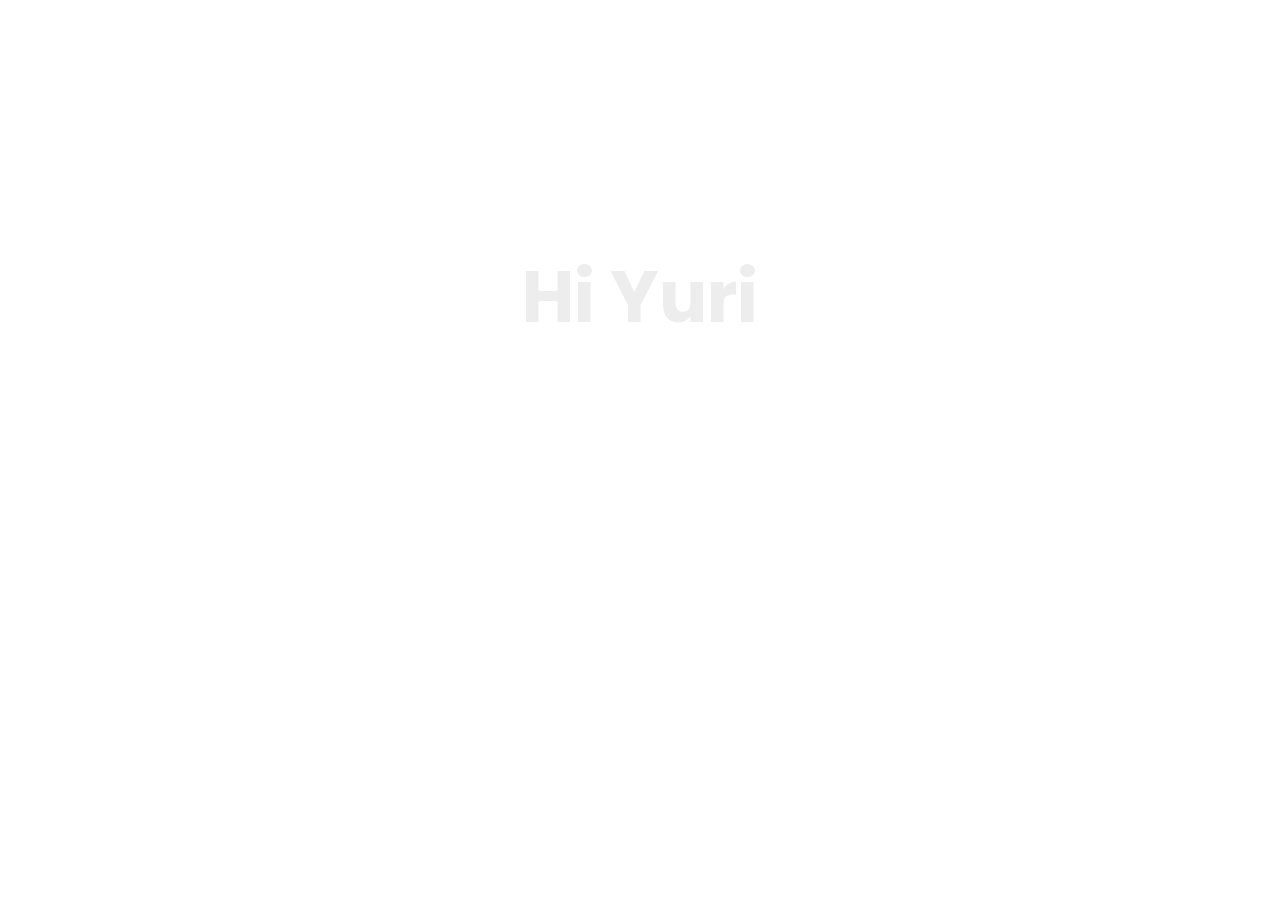
==== index.html @ 5a879d0a "Update index.html" ====
<!DOCTYPE html>
<html lang="en">

<head>
  <meta charset="UTF-8" />
  <meta name="viewport" content="width=device-width, initial-scale=1.0" />
  <meta http-equiv="X-UA-Compatible" content="ie=edge" />
  <link rel="shortcut icon" type="image/png" href="img/favicon.png" />
  <title>Happy Birthday!!! :3</title>
  <!-- Google Font -->
  <link rel="preconnect" href="https://fonts.googleapis.com">
  <link rel="preconnect" href="https://fonts.gstatic.com" crossorigin>
  <link href="https://fonts.googleapis.com/css2?family=Poppins:wght@300;400&display=swap" rel="stylesheet">
  <!-- My Style -->
  <link rel="stylesheet" href="./style/main.css" />
</head>

<body>
    <div class="container">
        <div class="one">
            <h1 class="one">
                Hi
                <span id="name">Yuri</span>
            </h1>
            <p class="two" id="greetingText">Guess what day it is!</p>
        </div>

        <div class="three">
            <p>It's your birthday!! :D</p>
        </div>

        <div class="five">
            <p class="idea-0">
                the BIG 20!!
            </p>
            <p class="idea-1">you can drink alcohol now</p>
            <p class="idea-2">dw, you're not old</p>
            <p class="idea-3">
                two decades tho, thats <strong>special</strong>
            </p>
            <p class="idea-4">Congrats! I'm truly proud.</p>
            <p class="idea-5">
                you're just better 
                <span>:3</span>
            </p>
            <p class="idea-6">
                <span>S</span>
                <span>O</span>
            </p>
        </div>

        <div class="six">
            <img src="./img/yuri.png" alt="profile" class="profile-picture" id="imagePath"/>
            <img src="img/hat.svg" alt="hat" class="hat" />
            <div class="wish">
                <h3 class="wish-hbd">Happy Birthday!</h3>
                <h5 id="wishText">May today be a joyful day! ;)</h5>
            </div>
        </div>

        <div class="seven">
            <div class="baloons">
                <img src="img/ballon2.svg" alt="" />
                <img src="img/ballon1.svg" alt="" />
                <img src="img/ballon3.svg" alt="" />
                <img src="img/ballon1.svg" alt="" />
                <img src="img/ballon2.svg" alt="" />
                <img src="img/ballon3.svg" alt="" />
                <img src="img/ballon2.svg" alt="" />
                <img src="img/ballon3.svg" alt="" />
                <img src="img/ballon1.svg" alt="" />
                <img src="img/ballon2.svg" alt="" />
                <img src="img/ballon3.svg" alt="" />
                <img src="img/ballon2.svg" alt="" />
                <img src="img/ballon1.svg" alt="" />
                <img src="img/ballon3.svg" alt="" />
                <img src="img/ballon2.svg" alt="" />
                <img src="img/ballon3.svg" alt="" />
                <img src="img/ballon1.svg" alt="" />
                <img src="img/ballon2.svg" alt="" />
                <img src="img/ballon1.svg" alt="" />
                <img src="img/ballon3.svg" alt="" />
                <img src="img/ballon3.svg" alt="" />
                <img src="img/ballon1.svg" alt="" />
                <img src="img/ballon2.svg" alt="" />
                <img src="img/ballon3.svg" alt="" />
                <img src="img/ballon2.svg" alt="" />
                <img src="img/ballon1.svg" alt="" />
                <img src="img/ballon3.svg" alt="" />
                <img src="img/ballon2.svg" alt="" />
                <img src="img/ballon3.svg" alt="" />
                <img src="img/ballon1.svg" alt="" />
                <img src="img/ballon2.svg" alt="" />
                <img src="img/ballon1.svg" alt="" />
                <img src="img/ballon3.svg" alt="" />
            </div>
        </div>

        <div class="eight">
            <svg viewBox="0 0 40 40" xmlns="http://www.w3.org/2000/svg">
                <circle cx="20" cy="20" r="20" />
            </svg>
            <svg viewBox="0 0 40 40" xmlns="http://www.w3.org/2000/svg">
                <circle cx="20" cy="20" r="20" />
            </svg>
            <svg viewBox="0 0 40 40" xmlns="http://www.w3.org/2000/svg">
                <circle cx="20" cy="20" r="20" />
            </svg>
            <svg viewBox="0 0 40 40" xmlns="http://www.w3.org/2000/svg">
                <circle cx="20" cy="20" r="20" />
            </svg>
            <svg viewBox="0 0 40 40" xmlns="http://www.w3.org/2000/svg">
                <circle cx="20" cy="20" r="20" />
            </svg>
            <svg viewBox="0 0 40 40" xmlns="http://www.w3.org/2000/svg">
                <circle cx="20" cy="20" r="20" />
            </svg>
            <svg viewBox="0 0 40 40" xmlns="http://www.w3.org/2000/svg">
                <circle cx="20" cy="20" r="20" />
            </svg>
            <svg viewBox="0 0 40 40" xmlns="http://www.w3.org/2000/svg">
                <circle cx="20" cy="20" r="20" />
            </svg>
            <svg viewBox="0 0 40 40" xmlns="http://www.w3.org/2000/svg">
                <circle cx="20" cy="20" r="20" />
            </svg>
        </div>

        <div class="nine">
            <p>oki doki, me hope you liketh.</p>
            <p id="replay">click me to watch it again</p>
            <p class="last-smile">:3</p>
            <p id="giftbox" class="the-link"><a href="special.html">or me for message c:</a></p>
        </div>
    </div>

</body>
    <!-- Greensock -->
    <script src="https://cdnjs.cloudflare.com/ajax/libs/gsap/3.11.5/gsap.min.js"></script>
    <!-- Sweetalert -->
    <script src="https://cdn.jsdelivr.net/npm/sweetalert2@11"></script>
    <script type="application/javascript" src="./script/main.js"></script>

</html>
---- style/main.css ----
html {
  box-sizing: border-box;
}

body {
  font-family: 'Poppins', sans-serif;
  margin: 0;
}

.container {
  height: 100vh;
  margin: 0 auto;
  overflow: hidden;
  position: relative;
  text-align: center;
  visibility: visible;
  width: 100vw;
}

.container > div {
  left: 0;
  position: absolute;
  right: 0;
  top: 20vh;
}

.one {
  font-size: 4.5rem;
}

.two {
  font-size: 1.2rem;
  font-weight: lighter;
}

.three {
  font-size: 3rem;
}

.four {
  font-size: 3.5rem;
  font-family: 'Poppins', sans-serif;
}

.four .text-box {
  border: 3px solid #aaa;
  border-radius: 5px;
  margin: 0 auto;
  padding: 10px;
  position: relative;
  width: 600px;
}

.text-box p {
  margin: 0;
  text-align: left;
}

.text-box span {
  visibility: hidden;
}

.text-box .fake-btn {
  background-color: rgb(21, 161, 237);
  border-radius: 3px;
  bottom: -50px;
  color: #fff;
  padding: .5rem 1rem;
  position: absolute;
  right: 5px;
}

.five p {
  font-size: 2rem;
  left: 0;
  position: absolute;
  right: 0;
  font-family: 'Poppins', sans-serif;
}

/*.idea-3 strong {
  border-radius: 3px;
  display: inline-block;
  padding: 3px 5px;
}*/

.five .idea-5 {
  font-size: 4rem;
}

.idea-5 span, .idea-6 span, .wish-hbd span {
  display: inline-block;
}

.idea-6 span{
  font-size: 15rem;
}

.idea-4 {
  font-size: 4rem;
}

.six {
  position: relative;
  top: 10vh;
  z-index: 1;
}

.six img {
  display: inline-block;
  height: 350px;
  max-width: 100%;
  /* height: auto; */
}

.six .hat {
  left: -41.5%;
  position: absolute;
  /* transform: scale(0.1); */
  top: -35%;
  width: 80px;
}

.baloons img {
  display: inline-block;
  position: absolute;
}

.baloons img:nth-child(even) {
  left: -10%;
}

.baloons img:nth-child(odd) {
  right: -10%;
}

.baloons img:nth-child(3n + 0) {
  left: 30%;
}

.seven, .eight {
  height: 100vh;
  position: fixed;
  top: 0;
  width: 100vw;
}

.eight svg {
  left: 0;
  position: absolute;
  top: 0;
  visibility: hidden;
  width: 25px;
  z-index: -1;
}

.eight svg:nth-child(1) {
  fill: #bd6ecf;
  left: 5vw;
  top: 7vh;
}

.eight svg:nth-child(2) {
  fill: #7dd175;
  left: 35vw;
  top: 23vh;
}

.eight svg:nth-child(3) {
  fill: #349d8b;
  left: 23vw;
  top: 33vh;
}

.eight svg:nth-child(4) {
  fill: #347a9d;
  left: 57vw;
  top: 43vh;
}

.eight svg:nth-child(5) {
  fill: #c66053;
  left: 7vw;
  top: 68vh;
}

.eight svg:nth-child(6) {
  fill: #bfaa40;
  left: 77vw;
  top: 42vh;
}

.eight svg:nth-child(7) {
  fill: #e3bae8;
  left: 83vw;
  top: 68vh;
}

.eight svg:nth-child(8) {
  fill: #8762cb;
  left: 37vw;
  top: 86vh;
}

.eight svg:nth-child(9) {
  fill: #9a90da;
  left: 87vw;
  top: 94vh;
}

.the-link {
  color: #0000FF;
  font-weight: bold;
  font-size: 0.8em;
  opacity: .8;
  margin: 0;
  text-transform: lowercase;
}

.the-link h4 {
  font-size: 1rem;
  margin: 10px 0 0;
  font-weight: lighter;
  color: #032c40;
  
}

.wish-hbd {
  font-size: 3em;
  margin: 0;
  text-transform: uppercase;
}

.wish h5 {
  font-size: 2rem;
  font-weight: lighter;
  margin: 10px 0 0;
}

.nine p {
  font-size: 2rem;
  font-weight: lighter;
}

#replay {
  cursor: pointer;
  z-index: 3;
}

/* Media Queries */
@media screen and (max-height: 1000px) {
  .six .hat {
    left: 40%;
  }
}

@media screen and (max-height: 800px) {
  .six .hat {
    left: 37%;
  }
}

@media screen and (max-height: 700px) {
  .six .hat {
    left: 32%;
  }
}

@media screen and (max-height: 850px) and (max-width: 450px) {
  .six .hat {
    left: 32%;
  }
}

@media screen and (max-width: 500px) {
  .container {
    width: 90%;
  }

  .four .text-box {
    width: 90%;
  }

  .text-box .fake-btn {
    bottom: -38px;
    right: 5px;
  }

  .idea-5 span {
    display: block;
  }

  .idea-6 span {
    font-size: 10rem;
  }

  .six .hat {
    /* top: -20px; */
    width: 50px;
  }

  .wish-hbd {
    font-size: 2.2em;
  }

  .wish h5 {
    font-size: 1.4rem;
  }

  .nine p {
    font-size: 1.5rem;
    font-weight: lighter;
  }
}
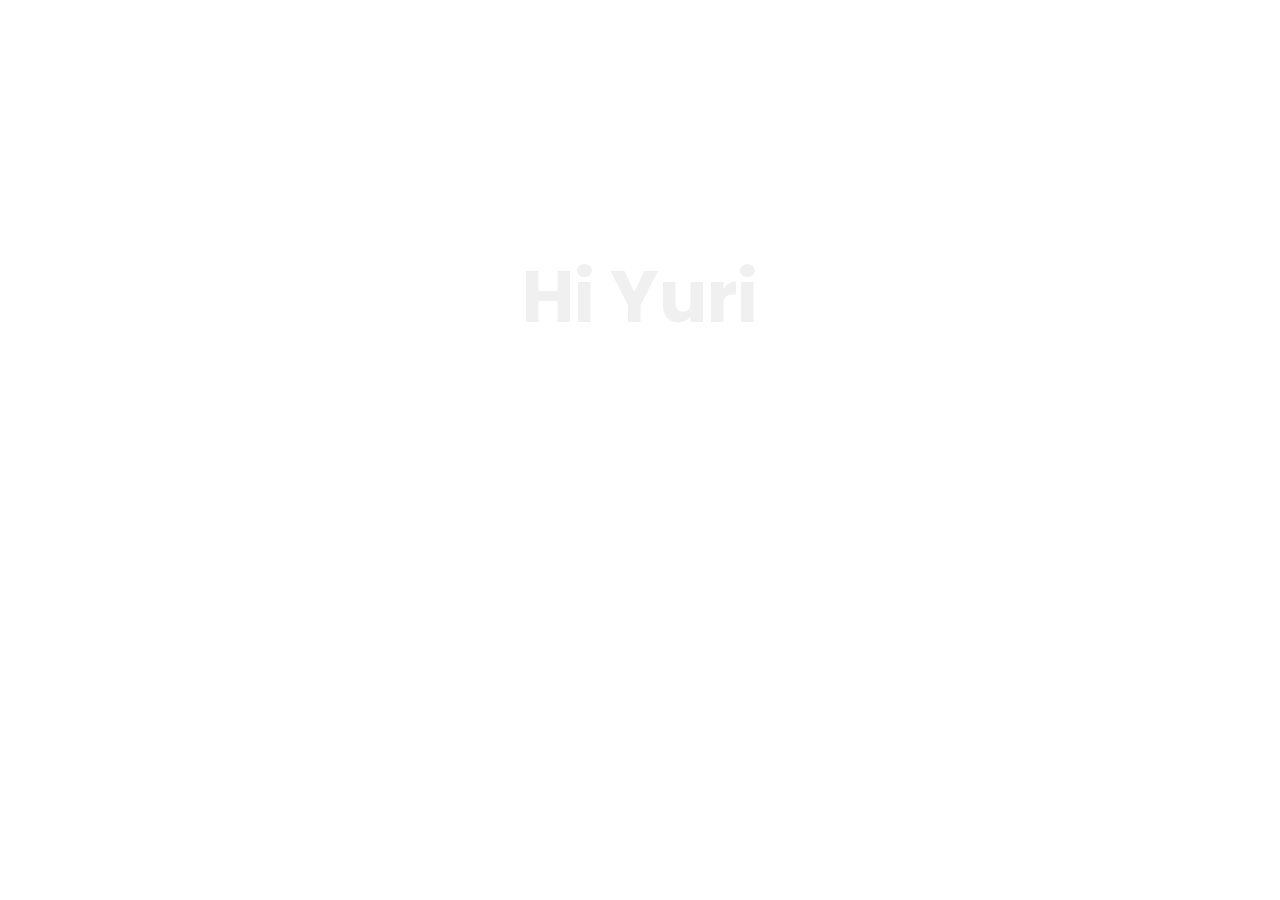
==== commit e4ab6193: "Update index.html" ====
--- a/index.html
+++ b/index.html
@@ -31,12 +31,12 @@
 
         <div class="five">
             <p class="idea-0">
-                the BIG 20!!
+                the <strong>BIG</strong> 20!!
             </p>
             <p class="idea-1">you can drink alcohol now</p>
             <p class="idea-2">dw, you're not old</p>
             <p class="idea-3">
-                two decades tho, thats <strong>special</strong>
+                two decades tho, that's incredible
             </p>
             <p class="idea-4">Congrats! I'm truly proud.</p>
             <p class="idea-5">
@@ -53,7 +53,7 @@
             <img src="./img/yuri.png" alt="profile" class="profile-picture" id="imagePath"/>
             <img src="img/hat.svg" alt="hat" class="hat" />
             <div class="wish">
-                <h3 class="wish-hbd">Happy Birthday!</h3>
+                <h3 class="wish-hbd">Happy Aging!</h3>
                 <h5 id="wishText">May today be a joyful day! ;)</h5>
             </div>
         </div>
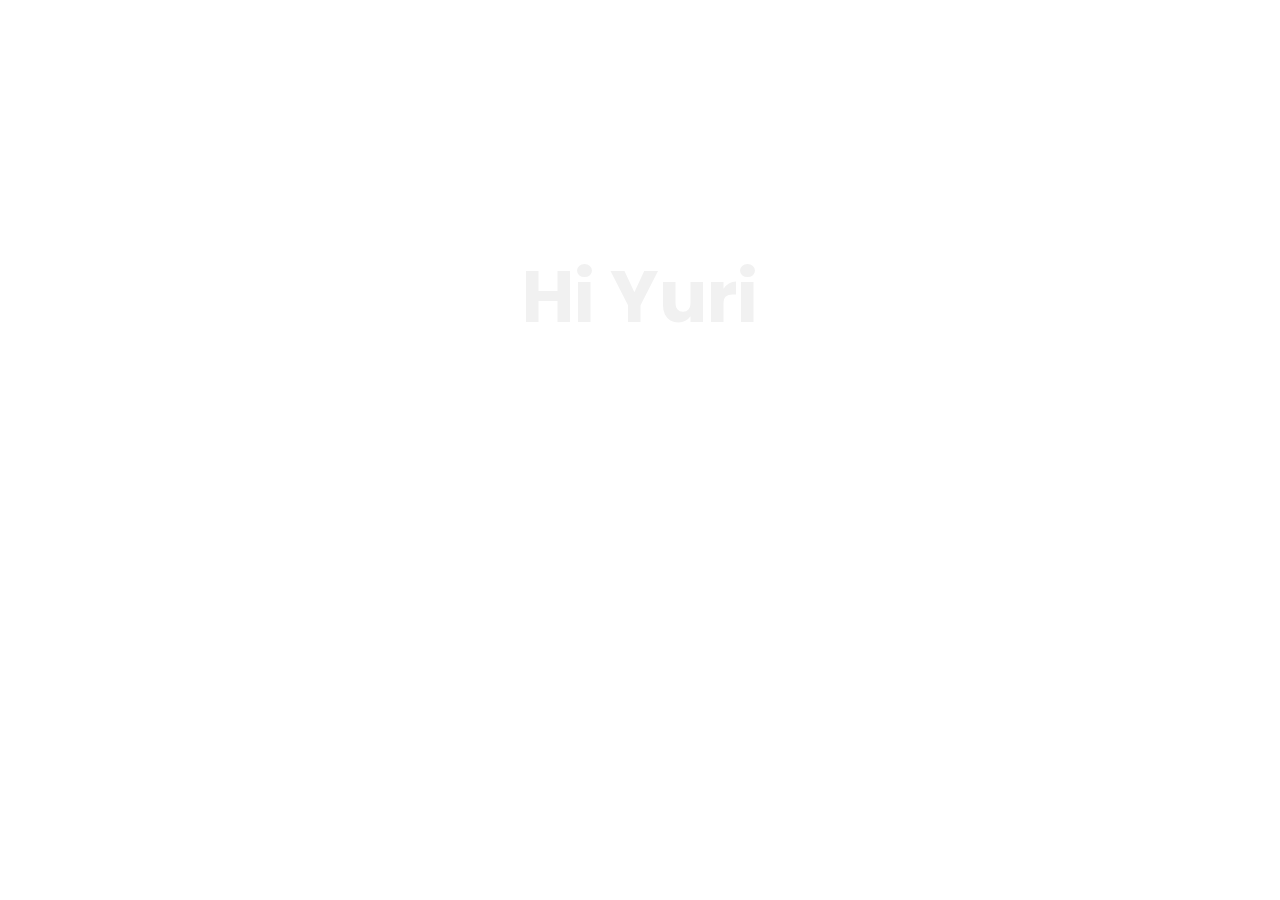
==== commit b808ac53: "Update index.html" ====
--- a/index.html
+++ b/index.html
@@ -31,7 +31,7 @@
 
         <div class="five">
             <p class="idea-0">
-                the <strong>BIG</strong> 20!!
+                the BIG 20!!
             </p>
             <p class="idea-1">you can drink alcohol now</p>
             <p class="idea-2">dw, you're not old</p>
--- a/style/main.css
+++ b/style/main.css
@@ -78,12 +78,6 @@
   font-family: 'Poppins', sans-serif;
 }
 
-/*.idea-3 strong {
-  border-radius: 3px;
-  display: inline-block;
-  padding: 3px 5px;
-}*/
-
 .five .idea-5 {
   font-size: 4rem;
 }
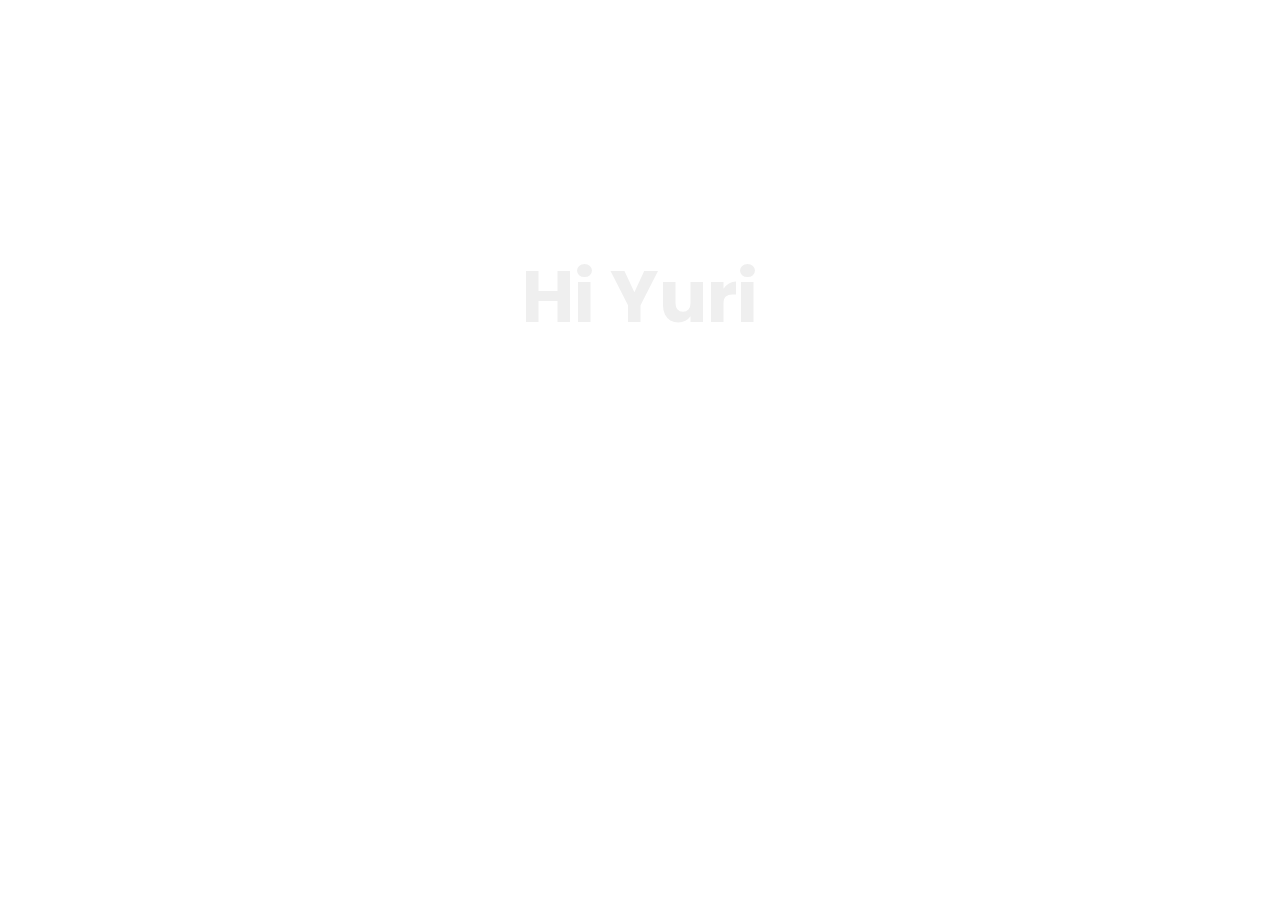
==== commit 9461107e: "Update index.html" ====
--- a/index.html
+++ b/index.html
@@ -38,14 +38,14 @@
             <p class="idea-3">
                 two decades tho, that's incredible
             </p>
-            <p class="idea-4">Congrats! I'm truly proud.</p>
+            <p class="idea-4">congrats! i'm truly proud.</p>
             <p class="idea-5">
                 you're just better 
                 <span>:3</span>
             </p>
             <p class="idea-6">
-                <span>S</span>
-                <span>O</span>
+                <span>2</span>
+                <span>0</span>
             </p>
         </div>
 
@@ -54,7 +54,7 @@
             <img src="img/hat.svg" alt="hat" class="hat" />
             <div class="wish">
                 <h3 class="wish-hbd">Happy Aging!</h3>
-                <h5 id="wishText">May today be a joyful day! ;)</h5>
+                <h5 id="wishText">may today be a joyful day! ;)</h5>
             </div>
         </div>
 
--- a/style/main.css
+++ b/style/main.css
@@ -78,6 +78,10 @@
   font-family: 'Poppins', sans-serif;
 }
 
+.five .idea-0 {
+  font-size: 3rem;
+}
+
 .five .idea-5 {
   font-size: 4rem;
 }
@@ -108,7 +112,7 @@
 }
 
 .six .hat {
-  left: -41.5%;
+  left: -25.5%;
   position: absolute;
   /* transform: scale(0.1); */
   top: -35%;
@@ -216,7 +220,6 @@
   margin: 10px 0 0;
   font-weight: lighter;
   color: #032c40;
-  
 }
 
 .wish-hbd {
